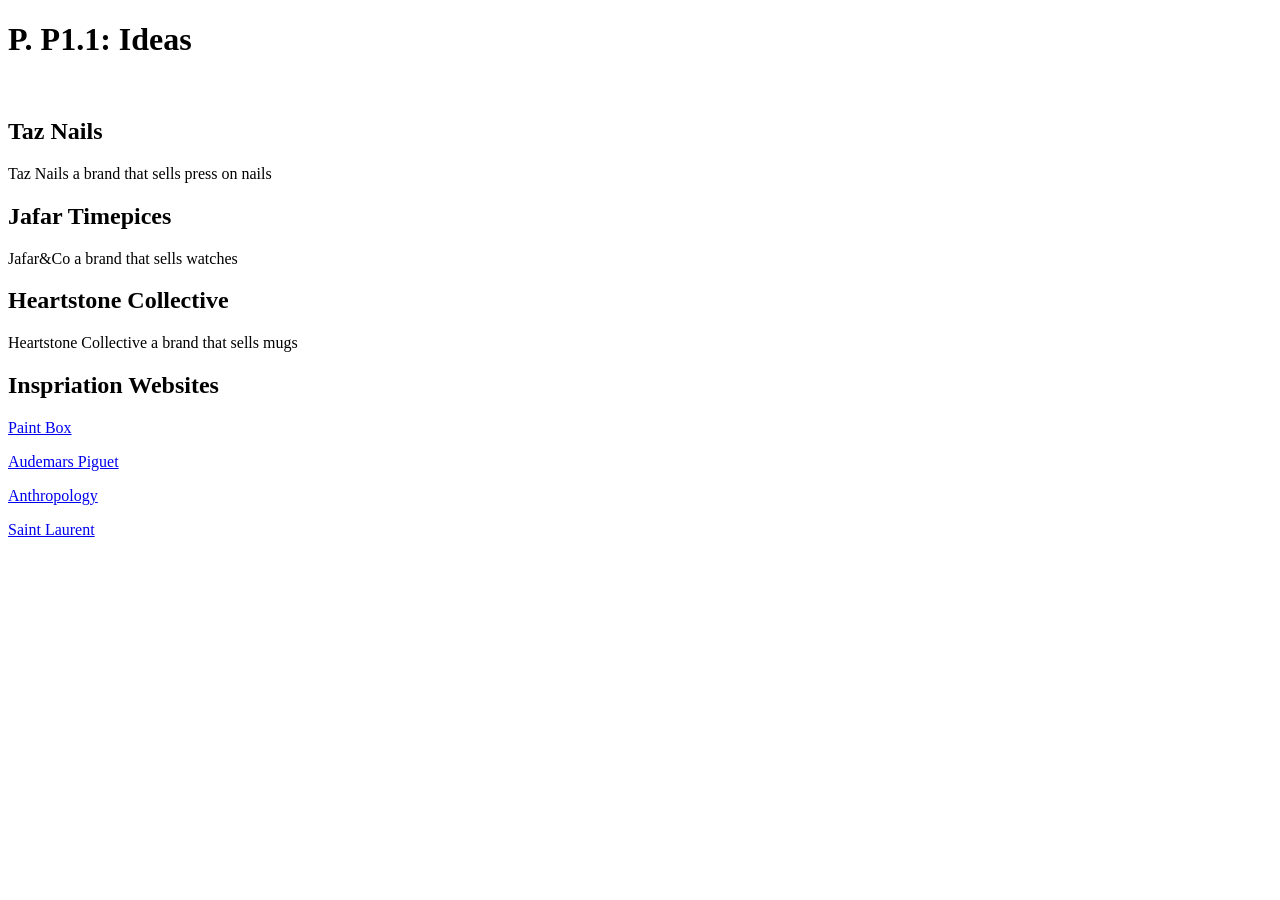
==== p_process/ideas.html @ 8c68f497 "Add files via upload" ====
<!doctype html>
<html>
<head>
<meta charset="UTF-8">
<title>Untitled Document</title>
<link href="../css/ideas.css" rel="stylesheet" type="text/css">
</head>

<body>
<h1>P. P1.1: Ideas</h1>
<p>&nbsp;</p>
	<h2>Taz Nails</h2>
<p1>Taz Nails a brand that sells press on nails</p1>
	<h2>Jafar Timepices</h2>
		<p1>Jafar&amp;Co a brand that sells watches</p1>
	<h2>Heartstone Collective</h2>
		<p1>Heartstone Collective a brand that sells mugs</p1>
<h2>Inspriation Websites</h2>
		<p2>
		  <p><a href="https://paint-box.com/" target="_blank">Paint Box</a></p>
		  <p><a href="https://www.audemarspiguet.com/com/en/home.html" target="_blank">Audemars Piguet</a></p>
		  <p><a href="https://www.anthropologie.com/anthrohome/?brand-switch=1&ref=tab" target="_blank">Anthropology</a></p>
		  <p><a href="https://www.ysl.com/en-us" target="_blank">Saint Laurent</a></p>
		</p2>
</body>
</html>
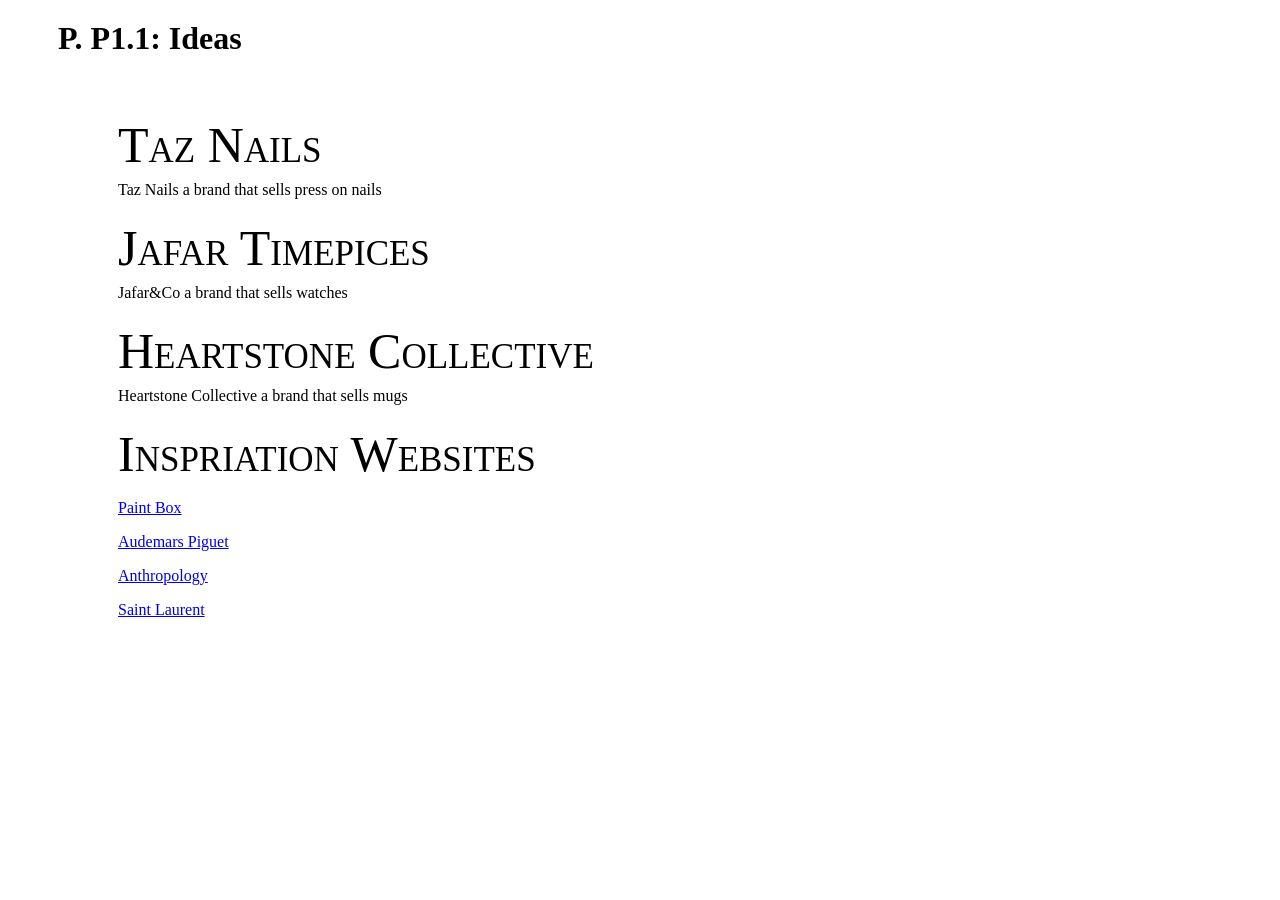
==== commit 41377964: "Add files via upload" ====
--- a/p_process/ideas.html
+++ b/p_process/ideas.html
@@ -2,7 +2,7 @@
 <html>
 <head>
 <meta charset="UTF-8">
-<title>Untitled Document</title>
+<title>P. P1.1: Ideas</title>
 <link href="../css/ideas.css" rel="stylesheet" type="text/css">
 </head>
 
--- a/css/ideas.css
+++ b/css/ideas.css
@@ -0,0 +1,41 @@
+@charset "UTF-8";
+body h1 {
+    font-family: Baskerville, "Palatino Linotype", Palatino, "Century Schoolbook L", "Times New Roman", serif;
+    font-style: normal;
+    font-weight: bold;
+    padding-left: 30px;
+    margin-left: 20px;
+    margin-top: 20px;
+    margin-right: 0px;
+    font-size: xx-large;
+}
+/* CSS Document */
+
+body h2 {
+    font-family: Baskerville, "Palatino Linotype", Palatino, "Century Schoolbook L", "Times New Roman", serif;
+    font-style: normal;
+    font-weight: normal;
+    margin-top: 20px;
+    margin-left: 20px;
+    padding-left: 90px;
+    font-size: 50px;
+    font-variant: small-caps;
+    text-align: left;
+    margin-bottom: 7px;
+}
+body p1 {
+    font-family: Baskerville, "Palatino Linotype", Palatino, "Century Schoolbook L", "Times New Roman", serif;
+    margin-left: 20px;
+    margin-bottom: 0px;
+    padding-left: 90px;
+    top: 60px;
+    text-align: left;
+    padding-top: 0px;
+    margin-top: 0px;
+}
+body p {
+    font-family: Baskerville, "Palatino Linotype", Palatino, "Century Schoolbook L", "Times New Roman", serif;
+    margin-left: 20px;
+    padding-left: 90px;
+    text-align: left;
+}
